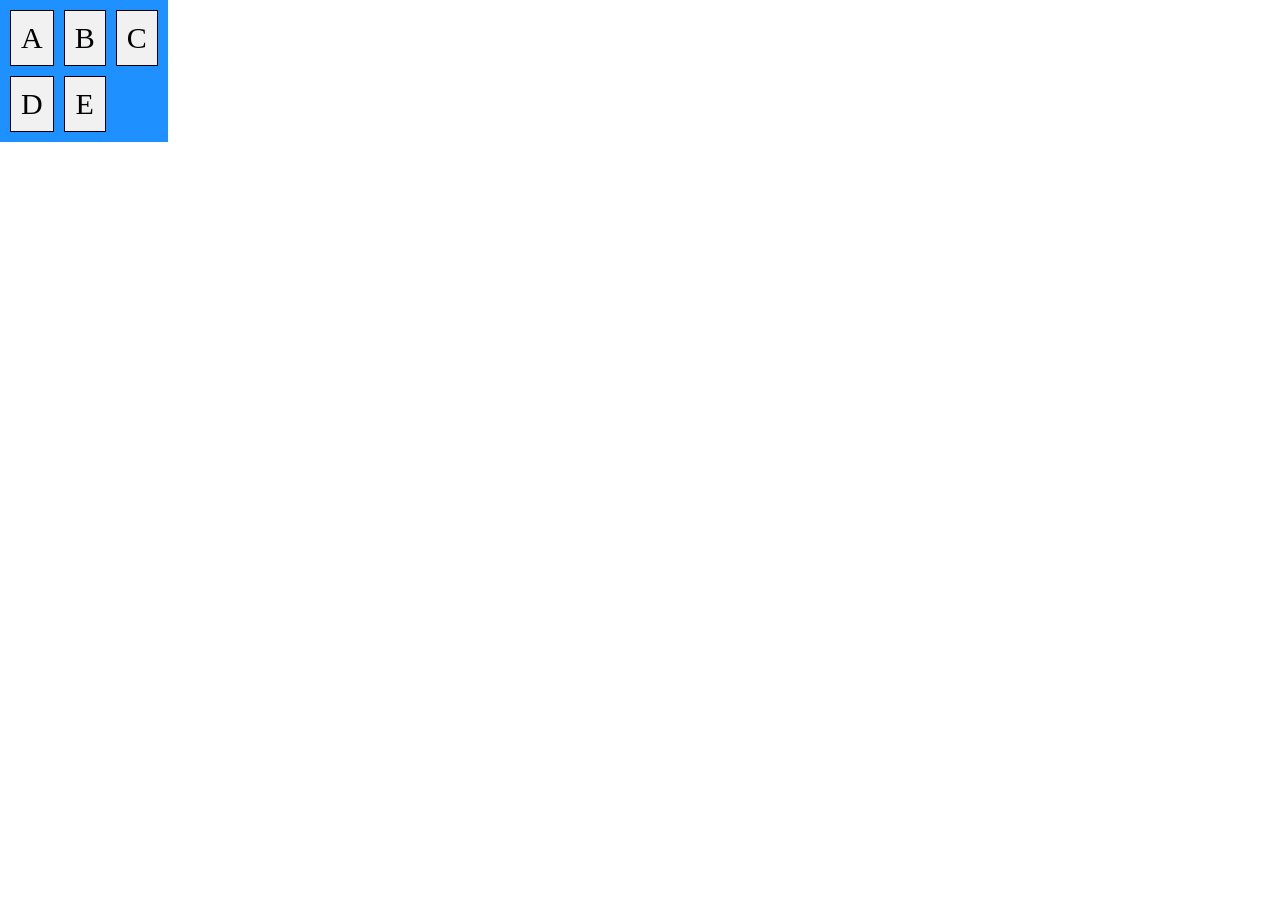
==== grid/simple/grid.html @ fe2baf8d "Learned  about responsive layout" ====
<!DOCTYPE html>
<html lang="en">
<head>
    <meta charset="UTF-8">
    <meta name="viewport" content="width=device-width, initial-scale=1.0">
    <title>grid</title>
    <link rel="stylesheet" href="grid.css">
</head>
<body>
    <div class="container">
        <div class="box">A</div>
        <div class="box">B</div>
        <div class="box">C</div>
        <div class="box">D</div>
        <div class="box">E</div>
    </div>
</body>
</html>
---- grid/simple/grid.css ----
* {
    margin: 0;
    padding: 0;
    box-sizing: border-box;
}

html,
body {
    height: 100%;
    width: 100%;
}

.container {
 display: inline-grid;
    grid-template-columns: auto auto auto;
    background-color: dodgerblue;
    padding: 10px;
    gap: 10px;
}
.box {
    background-color: #f1f1f1;
    border: 1px solid black;
    padding: 10px;
    font-size: 30px;
    text-align: center;
}
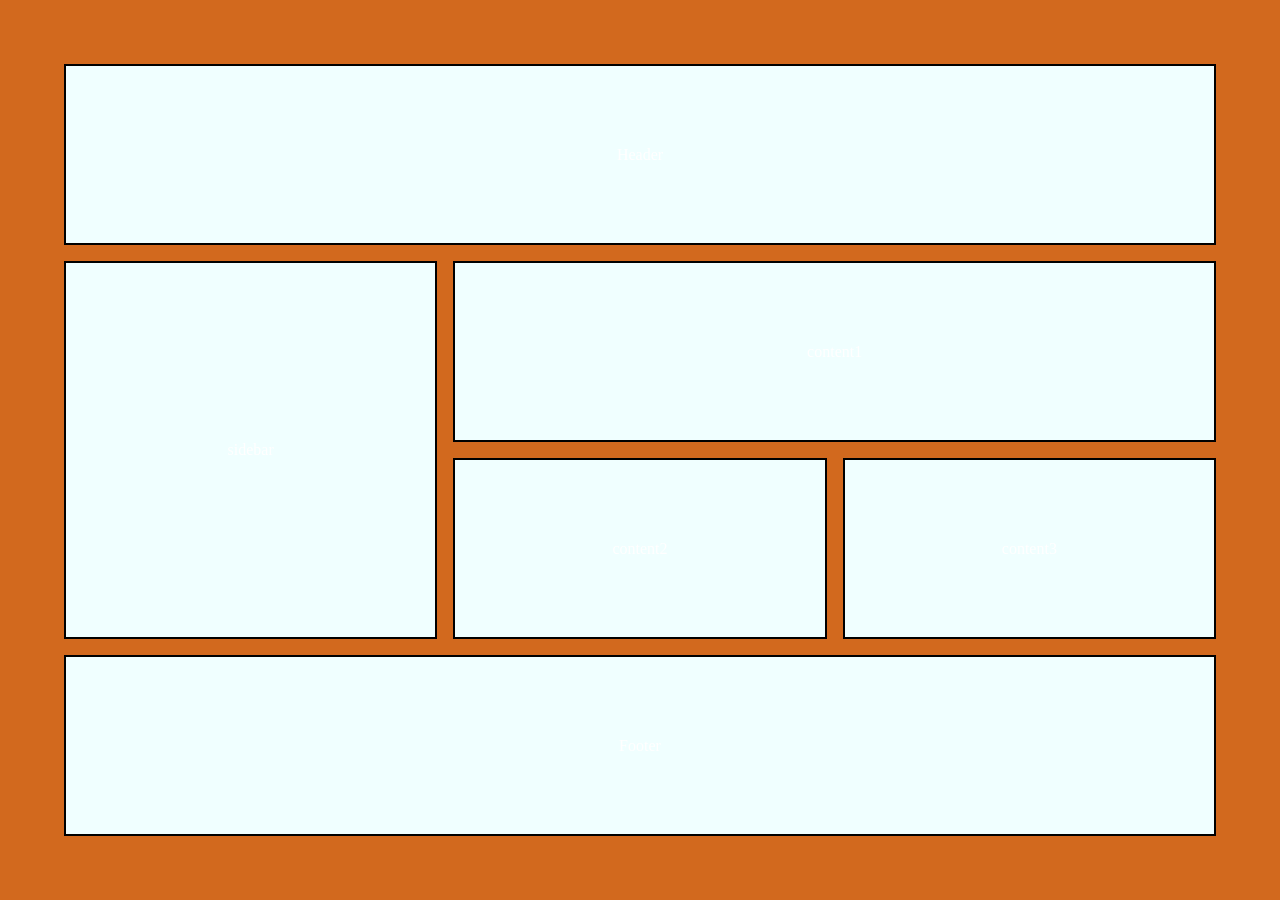
==== commit 81891ccc: "used grid with flexbox and media query" ====
--- a/grid/simple/grid.html
+++ b/grid/simple/grid.html
@@ -3,16 +3,17 @@
 <head>
     <meta charset="UTF-8">
     <meta name="viewport" content="width=device-width, initial-scale=1.0">
-    <title>grid</title>
+    <title>grid Layout</title>
     <link rel="stylesheet" href="grid.css">
 </head>
 <body>
     <div class="container">
-        <div class="box">A</div>
-        <div class="box">B</div>
-        <div class="box">C</div>
-        <div class="box">D</div>
-        <div class="box">E</div>
+        <div class="item Header">Header</div>
+        <div class="item sidebar">sidebar</div>
+        <div class="item content1">content1</div>
+        <div class="item content2">content2</div>
+        <div class="item content3">content3</div>
+        <div class="item footer">Footer</div>
     </div>
 </body>
 </html>
--- a/grid/simple/grid.css
+++ b/grid/simple/grid.css
@@ -9,18 +9,53 @@
     height: 100%;
     width: 100%;
 }
+.container{
+    height: 100%;
+    width: 100%;
+    display: grid;
+    /* grid-template-columns: 1fr 1fr 1fr; */
+    /* grid-template-columns: repeat(3,1fr); */
+    /* grid-template-rows: 1f 1fr; */
+    /* grid-template-rows: repeat(4,1fr); */
 
-.container {
- display: inline-grid;
-    grid-template-columns: auto auto auto;
-    background-color: dodgerblue;
-    padding: 10px;
-    gap: 10px;
+    grid-template-columns: repeat(1,fr);
+    grid-template-rows: repeat(6,1fr);
+
+
+    padding: 4rem;
+    /* row-gap: 1rem;
+    column-gap: 1rem; */
+    gap: 1rem;
+    background-color: chocolate;
 }
-.box {
-    background-color: #f1f1f1;
-    border: 1px solid black;
-    padding: 10px;
-    font-size: 30px;
-    text-align: center;
+.item{
+    display: flex;
+    justify-content: center;
+    align-items: center;
+    background-color: azure;
+    border: 2px solid black;
+    color: white;
+}
+@media (min-width:768px){
+ .container{
+    grid-template-columns: repeat(3,1fr);
+    grid-template-rows: repeat(4,1fr);
+
+ }   
+.Header{
+    grid-column-start: 1;
+    grid-column-end: 4;
+}
+.footer{
+    grid-column-start: 1;
+    grid-column-end: 4;
+}
+.sidebar{
+    grid-row-start: 2;
+    grid-row-end: 4;
+}
+.content1{
+    grid-column-start: 2;
+    grid-column-end: 4;
+}
 }
